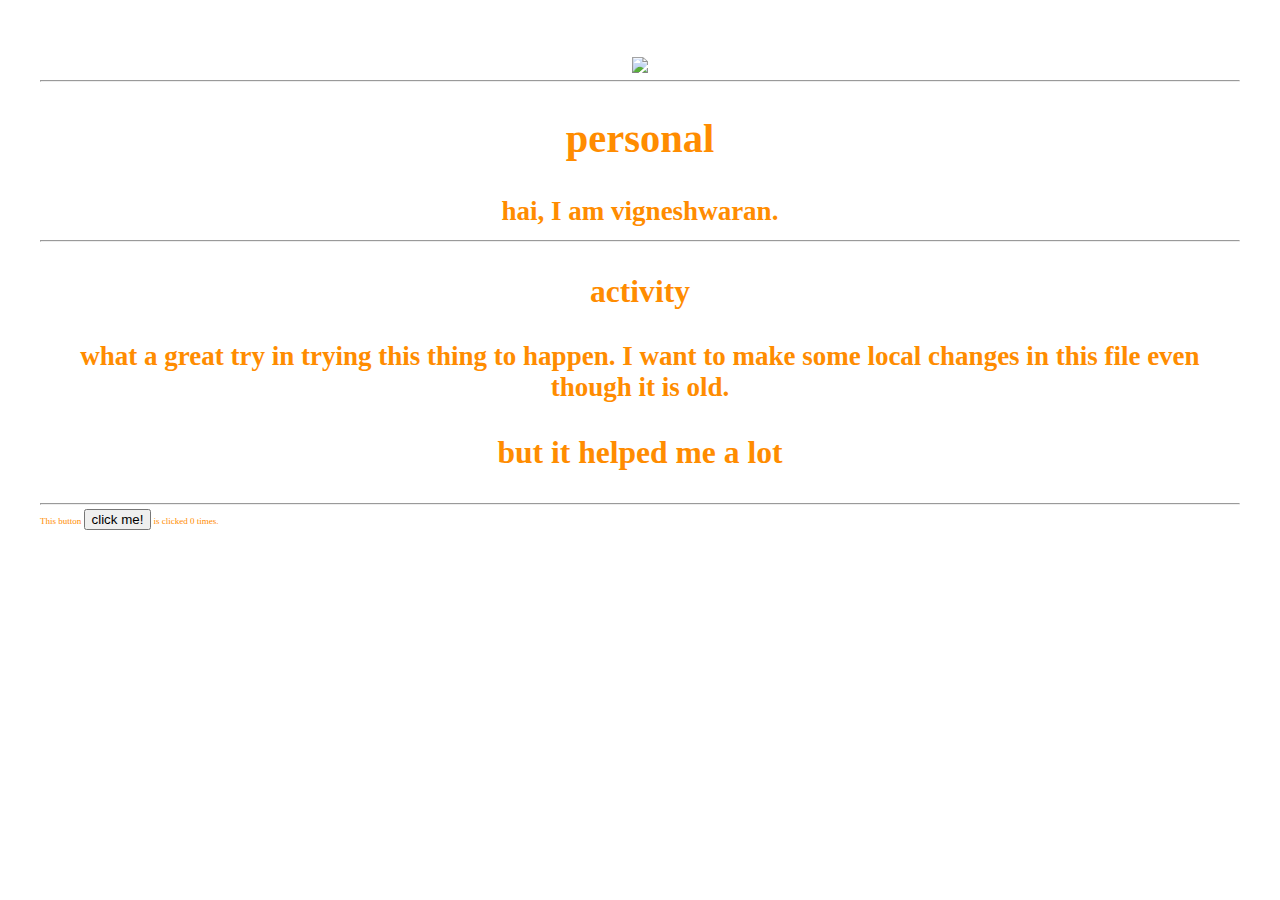
==== ui/index.html @ 72cc24f7 "[imad-console] Updates ui/index.html" ====
<!doctype html>
<html>
    <head>
        <title>
            viki | app
        </title>
        <link href="/ui/style.css" rel="stylesheet" />
    </head>
    <body>
        <div class="container">
            <div class="center">
                <img id="image" src="https://scontent.fmaa2-1.fna.fbcdn.net/v/t1.0-1/p160x160/15337407_122634821558439_4178285514037538266_n.jpg?oh=d782c3bc5840194f94d54097d1789d5d&oe=5A4DFD88" class="img-medium"/>
            </div>
            <hr>
            <div id="text" class="center text-big bold">
                <h2>personal</h2>
                hai, I am vigneshwaran.
                <hr>
                <h3>activity</h3>
                what a great try in trying this thing to happen.
    		    I want to make some local changes in this file even though it is old.
            	<h3>but it helped me a lot</h3>
            </div>
            <hr>
            <div class="footer">
                This button <button id="cl">click me!</button> is clicked <span id="clicked"> 0 </span>times.
            </div>
            <script type="text/javascript" src="/ui/main.js">
            </script>
        </div>
    </body>
</html>
---- ui/style.css ----
body {
    background-color: white;
}

.center {
    text-align: center;
}

.text-big {
    font-size: 300%;
}

.bold {
    font-weight: bold;
}

.img-medium {
    height: 200px;
}
.container {
    color: darkorange;
    margin: 0 auto;
    max-width: 1200px;
    font-family: inherit;
    font-size: 9px;
    padding-top: 49px;
    padding-left: 23px;
    padding-right: 23px;
    background-color:white;
}
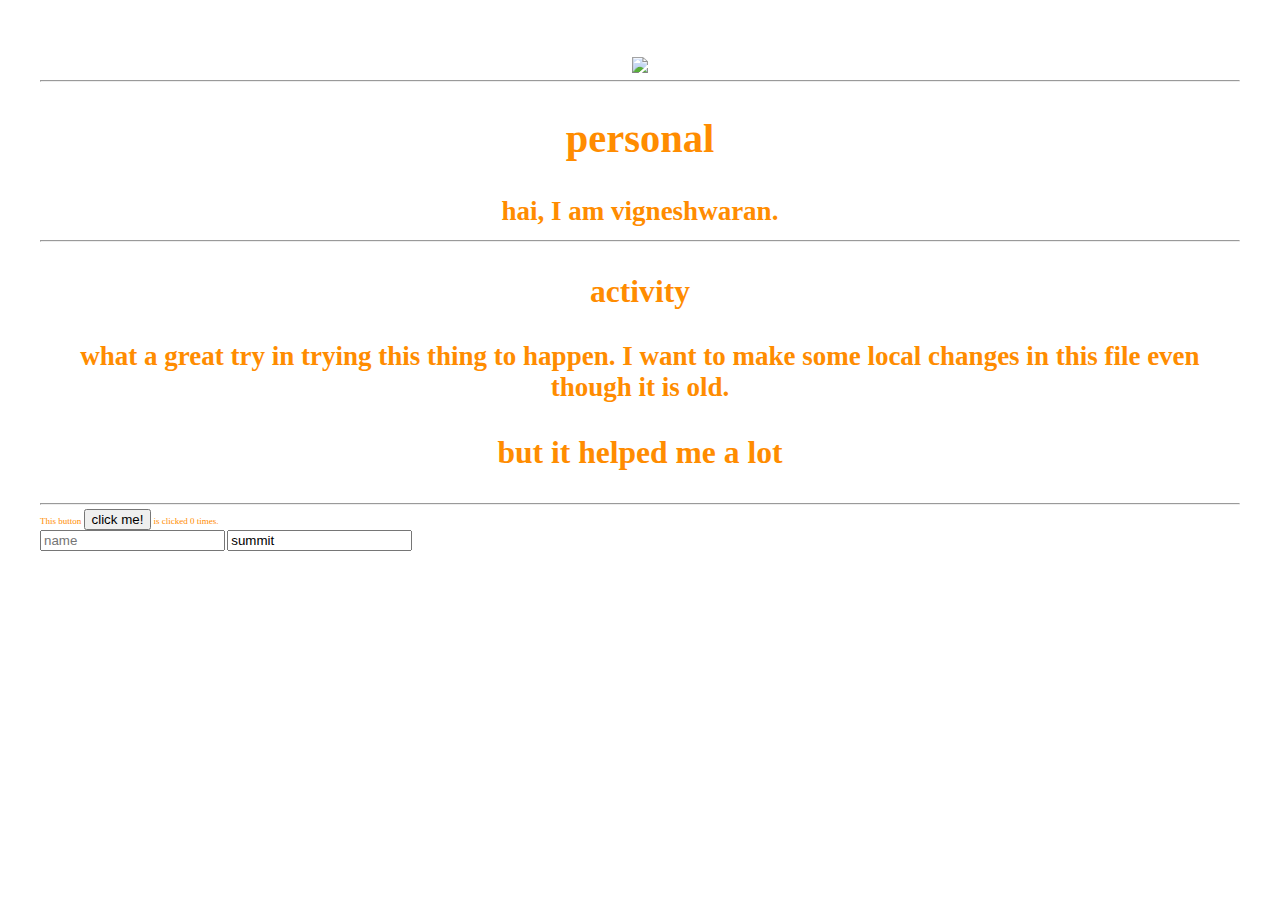
==== commit 9c2ddb07: "[imad-console] Updates ui/index.html" ====
--- a/ui/index.html
+++ b/ui/index.html
@@ -24,7 +24,11 @@
             <hr>
             <div class="footer">
                 This button <button id="cl">click me!</button> is clicked <span id="clicked"> 0 </span>times.
-            </div>
+                <br>
+                <input type="text" id="name" placeholder="name">
+                <input type="summit" value="summit">
+                <ul id="list"></ul>
+                </div>
             <script type="text/javascript" src="/ui/main.js">
             </script>
         </div>
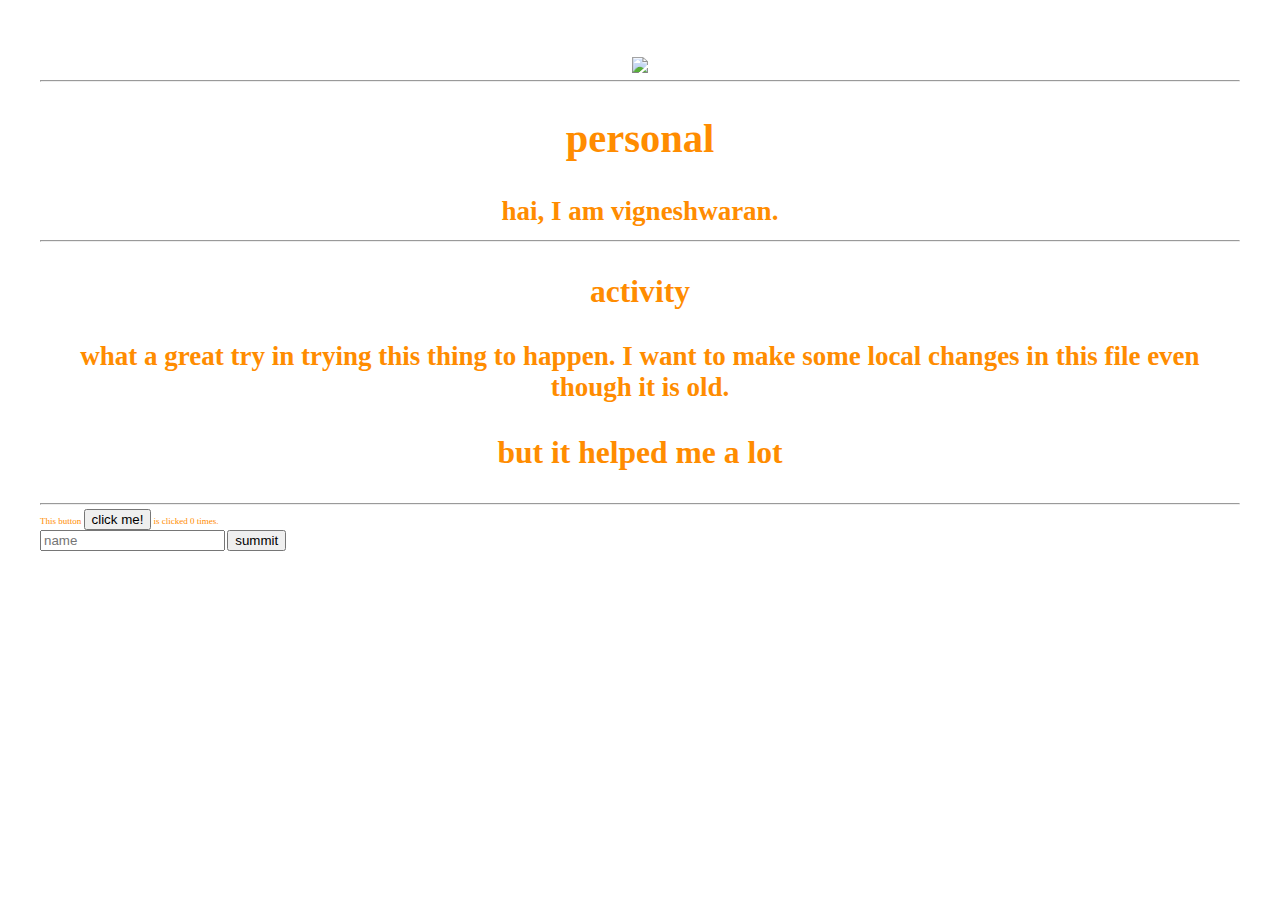
==== commit d3aff0a1: "[imad-console] Updates ui/index.html" ====
--- a/ui/index.html
+++ b/ui/index.html
@@ -26,7 +26,7 @@
                 This button <button id="cl">click me!</button> is clicked <span id="clicked"> 0 </span>times.
                 <br>
                 <input type="text" id="name" placeholder="name">
-                <input type="summit" value="summit">
+                <button id="smt">summit</button>
                 <ul id="list"></ul>
                 </div>
             <script type="text/javascript" src="/ui/main.js">
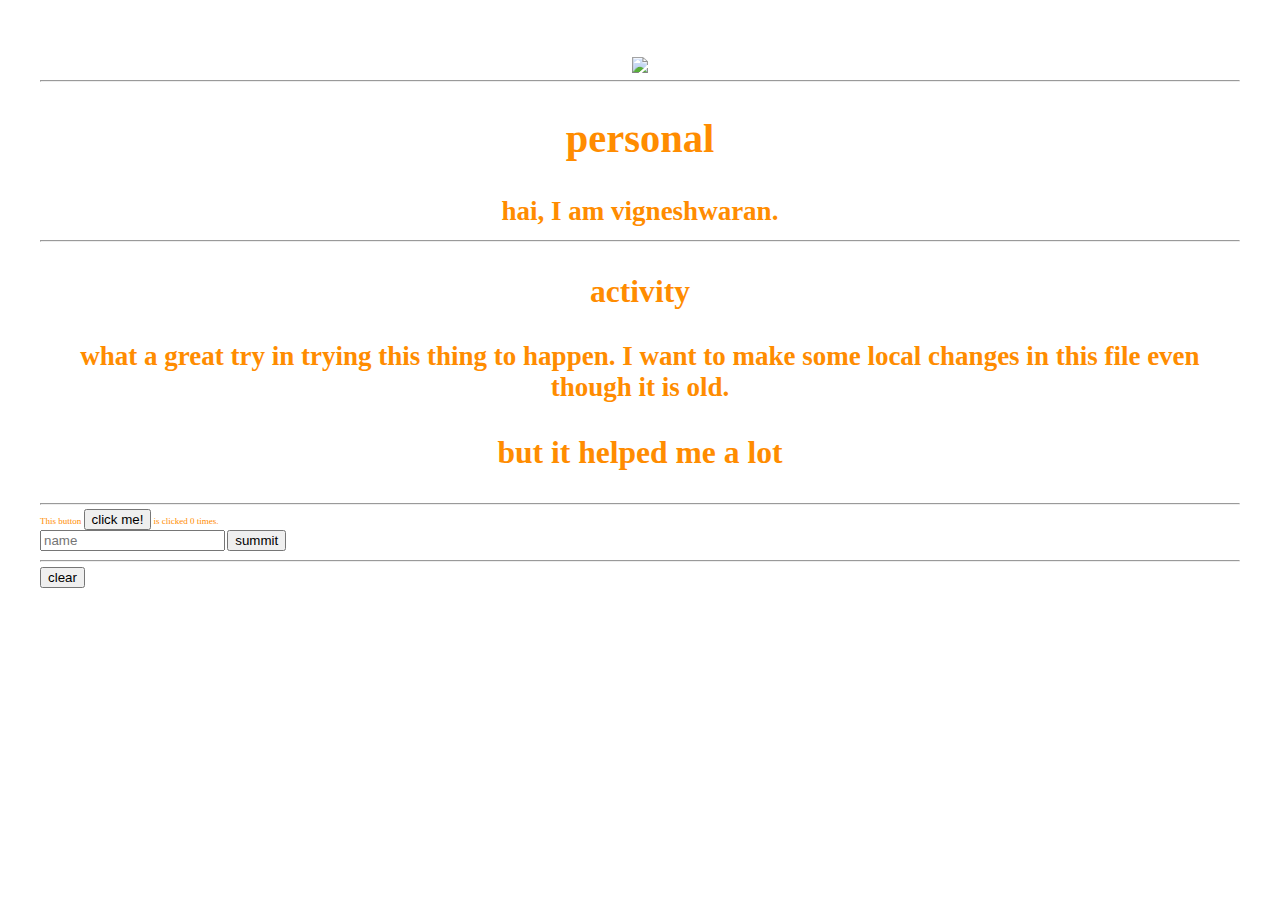
==== commit 5824d612: "[imad-console] Updates ui/index.html" ====
--- a/ui/index.html
+++ b/ui/index.html
@@ -27,7 +27,8 @@
                 <br>
                 <input type="text" id="name" placeholder="name">
                 <button id="smt">summit</button>
-                <ul id="list"></ul>
+                <ul id="list"></ul><hr>
+                <button id="clr">clear</button>
                 </div>
             <script type="text/javascript" src="/ui/main.js">
             </script>
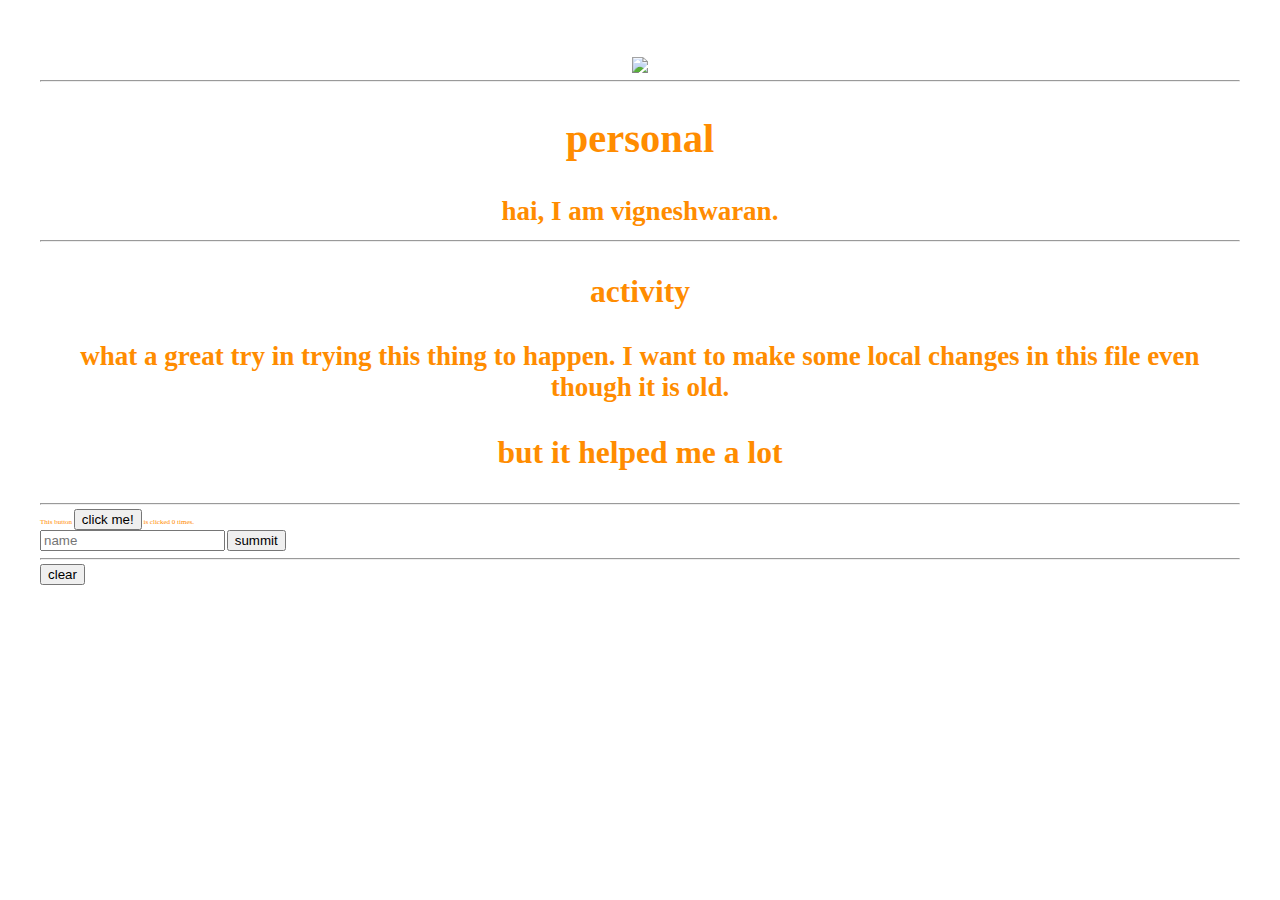
==== commit c52e6d5a: "[imad-console] Updates ui/index.html" ====
--- a/ui/index.html
+++ b/ui/index.html
@@ -23,7 +23,7 @@
             </div>
             <hr>
             <div class="footer">
-                This button <button id="cl">click me!</button> is clicked <span id="clicked"> 0 </span>times.
+                This button <button id="cl">click me!</button> is clicked <span id="clicked"> 0 </span> times.
                 <br>
                 <input type="text" id="name" placeholder="name">
                 <button id="smt">summit</button>
--- a/ui/style.css
+++ b/ui/style.css
@@ -28,3 +28,6 @@
     padding-right: 23px;
     background-color:white;
 }
+.footer {
+    font-size:7px;
+}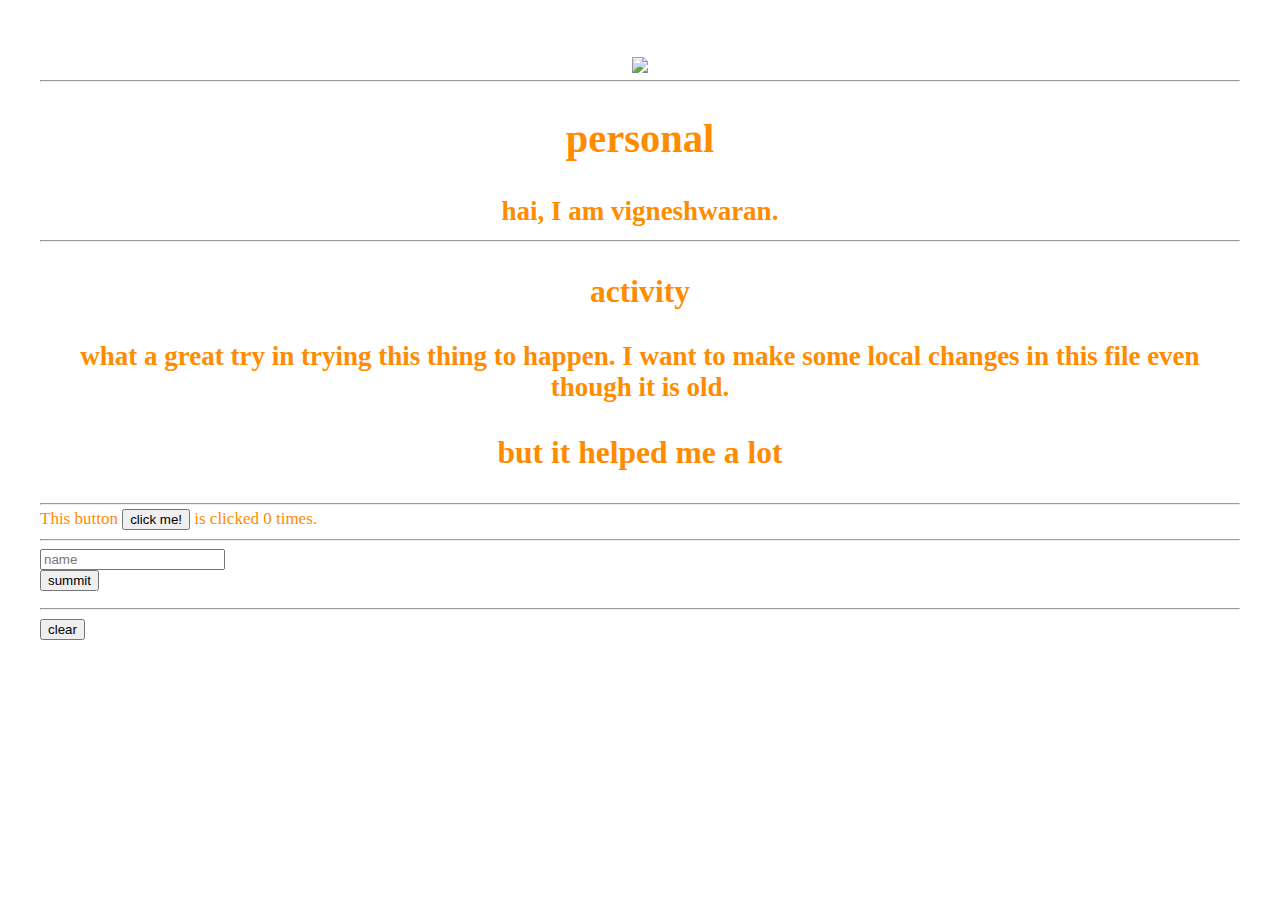
==== commit 07ff331c: "[imad-console] Updates ui/index.html" ====
--- a/ui/index.html
+++ b/ui/index.html
@@ -24,8 +24,9 @@
             <hr>
             <div class="footer">
                 This button <button id="cl">click me!</button> is clicked <span id="clicked"> 0 </span> times.
+                <hr>
+                <input type="text" id="name" placeholder="name">
                 <br>
-                <input type="text" id="name" placeholder="name">
                 <button id="smt">summit</button>
                 <ul id="list"></ul><hr>
                 <button id="clr">clear</button>
--- a/ui/style.css
+++ b/ui/style.css
@@ -29,5 +29,5 @@
     background-color:white;
 }
 .footer {
-    font-size:7px;
+    font-size:17px;
 }